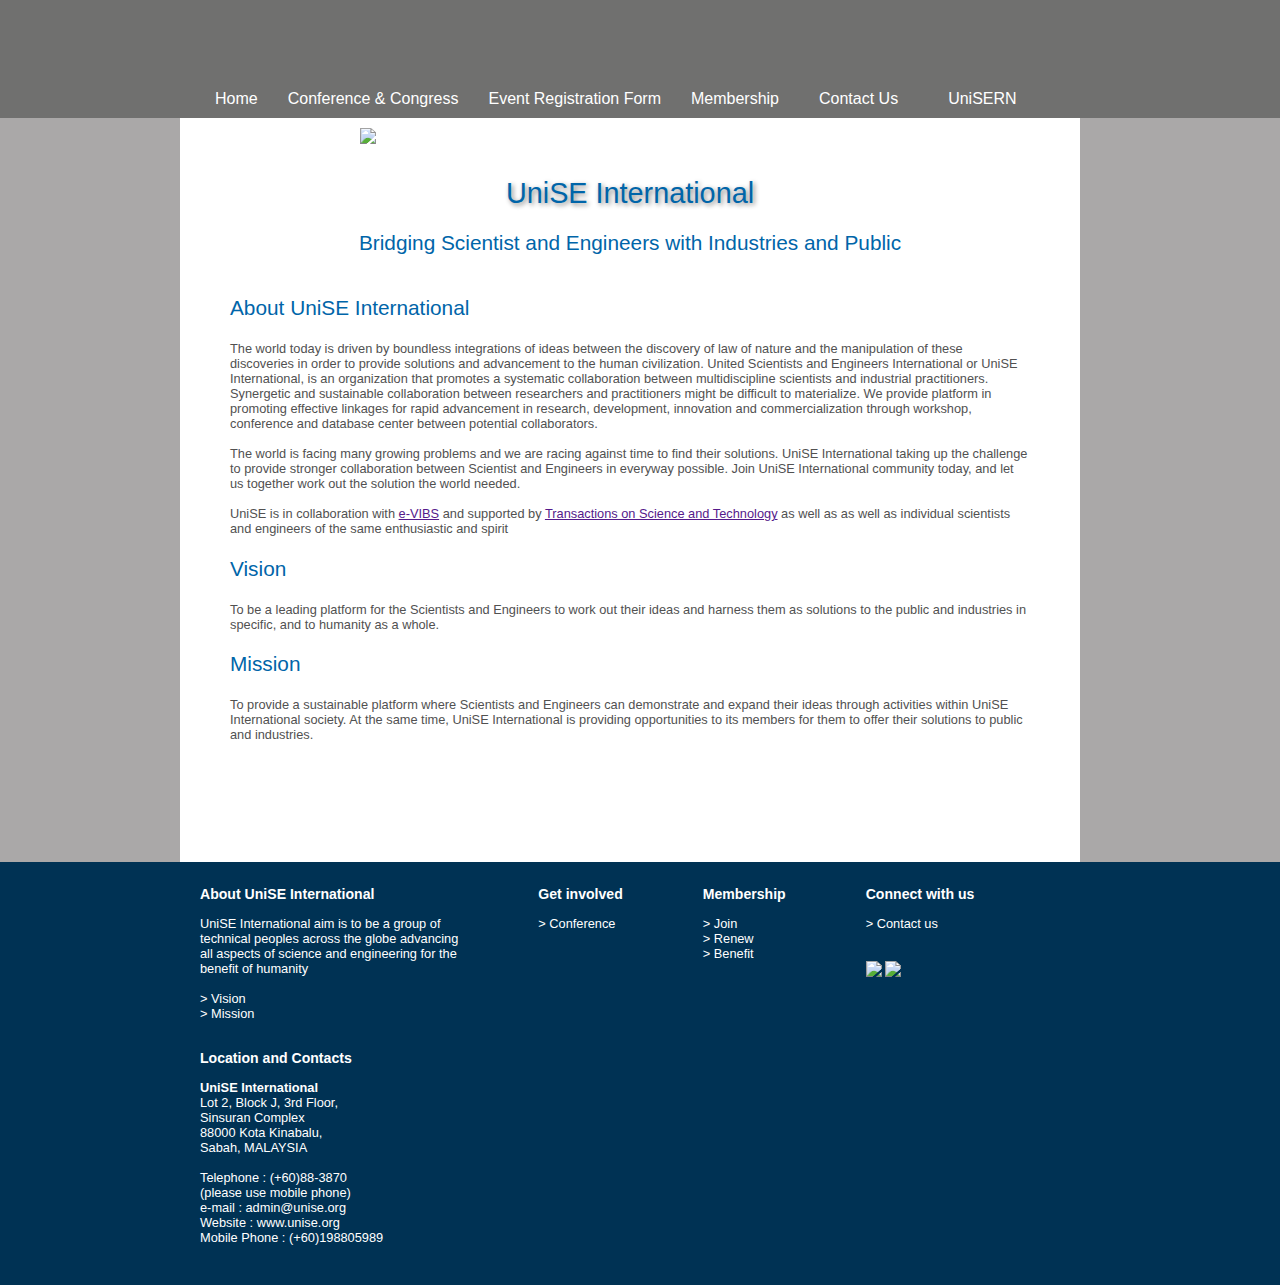
==== about-unise.html @ 24b5620c "initial commit" ====
<!doctype html>
<html lang="en">
<head>
<title>  </title>
<meta charset="utf-8">
<meta name="description" content="phi software sdn bhd">
<meta name="author" content="phisoft.my">
<meta name="viewport" content="width=device-width, initial-scale=1">
<link href="https://fonts.googleapis.com/css?family=Voces" rel="stylesheet">
<link href="https://fonts.googleapis.com/css?family=Antic" rel="stylesheet">
<link rel="stylesheet" href="https://use.fontawesome.com/releases/v5.1.0/css/all.css" integrity="sha384-lKuwvrZot6UHsBSfcMvOkWwlCMgc0TaWr+30HWe3a4ltaBwTZhyTEggF5tJv8tbt" crossorigin="anonymous">
<link rel="stylesheet" href="css/normalize.css">
<link rel="stylesheet" href="css/style.css">
<link rel="stylesheet" href="css/fontawesome-all.min.css" />
</head>
<body style="background-color: #AAA8A8;">
  <div class="navbar">
    <div class="dropdown">
      <button class="dropbtn">Home</button>
      <div class="dropdown-content">
        <a href="home.html">Homepage</a>
        <a class="active" href="about-unise.html">About UniSE</a>
      </div>
    </div>
    <div class="dropdown">
      <button class="dropbtn">Conference & Congress</button>
      <div class="dropdown-content">
        <a href="conference.html">Conference</a>
        <a href="icst2.html">ICST 2</a>
        <a href="icbar2018.html">icbar2018</a>
      </div>
    </div>
    <div class="dropdown">
      <button class="dropbtn">Event Registration Form</button>
      <div class="dropdown-content">
        <a href="conference-registration.html">Conference Registration</a>
      </div>
    </div>
    <div class="dropdown">
      <button class="dropbtn">Membership</button>
      <div class="dropdown-content">
        <a href="membership-application-form.html">Membership Application Form</a>
      </div>
    </div>
     <a href="contact-us.html">Contact Us</a>
     <a href="unisern.html">UniSERN</a>
   </div>
  <div class="info-section" style="padding:10px 50px 20px 50px;">
    <img src="/home/gurl3va/unise/images/d88fa4_f48e9f50b29247939fca75b06c3d6d7b.jpg" style="width:600px; height:auto; padding-left: 130px;">
      <div class="info-container" >
        <p class="blue-title" style="text-align:center;text-shadow: 2px 2px 5px gray; font-size:1.8em; margin-bottom:0px;">
        UniSE International</p>
        <p class="blue-title" style="text-align:center;"> Bridging Scientist and Engineers with Industries and Public</p>
        <p class="blue-title">About UniSE International</p>
        <div class="infos">
          The world today is driven by boundless integrations of ideas between the
          discovery of law of nature and the manipulation of these discoveries in
          order to provide solutions and advancement to the human civilization. United
          Scientists and Engineers International or UniSE International, is an
          organization that promotes a systematic collaboration between multidiscipline
          scientists and industrial practitioners. Synergetic and sustainable
          collaboration between researchers and practitioners might be difficult to
          materialize. We provide platform in promoting effective linkages for rapid
          advancement in research, development, innovation and commercialization through
          workshop, conference and database center between potential collaborators.
          <br/><br/>
          The world is facing many growing problems and we are racing against time to
          find their solutions. UniSE International taking up the challenge to provide
           stronger collaboration between Scientist and Engineers in everyway possible.
           Join UniSE International community today, and let us together work out the
           solution the world needed.<br/><br/>
           UniSE is in collaboration with <a href="">e-VIBS</a> and supported by <a href="">Transactions on
           Science and Technology</a> as well as as well as individual scientists and
           engineers of the same enthusiastic and spirit<br/>
        </div>
        <p class="blue-title" id="vision">Vision</p>
        <div class="infos">
          To be a leading platform for the Scientists and Engineers to work out their
          ideas and harness them as solutions to the public and industries in specific,
          and to humanity as a whole.
        </div>
        <p class="blue-title" id="mission">Mission</p>
          <div class="infos" style="padding-bottom:100px;">
            To provide a sustainable platform where Scientists and Engineers can
            demonstrate and expand their ideas through activities within UniSE
            International society. At the same time, UniSE International is providing
            opportunities to its members for them to offer their solutions to public and
            industries.
          </div>
        </div>
      </div>

      <div class="footer-container">
        <div class="footer-info">
        <p class="bold"> About UniSE International</p>
          UniSE International aim is to be a group of <br/>
          technical peoples across the globe advancing<br/>
          all aspects of science and engineering for the<br/>
           benefit of humanity <br/><br/>
           <a href="about-unise.html#vision">> Vision</a> <br/>
           <a href="about-unise.html#mission">> Mission</a> <br/><br/>

        <p class="bold"> Location and Contacts</p>
        <b>UniSE International</b><br/>
        Lot 2, Block J, 3rd Floor, <br/>
        Sinsuran Complex <br/>
        88000 Kota Kinabalu, <br/>
        Sabah, MALAYSIA <br/><br/>

        Telephone : (+60)88-3870 <br/>
        (please use mobile phone) <br/>
        e-mail : admin@unise.org <br/>
        Website : www.unise.org <br/>
        Mobile Phone : (+60)198805989 <br/>
        </div>

        <div class="footer-info">
          <p class="bold"> Get involved</p>
          <a href="conference.html">> Conference</a> <br/>
        </div>

        <div class="footer-info">
          <p class="bold"> Membership</p>
          <a href="membership-application-form.html#join">> Join</a><br/>
          <a href="contact-us.html">> Renew</a><br/>
          <a href="membership-application-form.html#benefit">> Benefit</a><br/>
        </div>

        <div class="footer-info">
          <p class="bold"> Connect with us</p>
          <a href="contact-us.html">> Contact us</a><br/><br/><br/>
          <a href="https://www.facebook.com/UNISE-International-1655447231194970/"><img src="/home/gurl3va/unise/images/facebook.png"></a>
          <a href="https://www.youtube.com/channel/UCxMQWF_MB_sMr459ut7_4DA"><img src="/home/gurl3va/unise/images/youtube.png"></a>
        </div>

      </div>
</body>
</html>
---- css/style.css ----
body{
  background-color: white;
}
.navbar {
    overflow: hidden;
    background-color: #70706F;
    font-family: Arial, Helvetica, sans-serif;
    padding: 80px 180px 0px 200px;
}

.navbar a {
    float: left;
    font-size: 16px;
    color: white;
    text-align: left;
    text-decoration: none;
    padding: 10px 25px 10px 25px;
}

.dropdown {
    float: left;
    padding: 10px 15px 0px 15px;
}

.dropdown .dropbtn {
    cursor: pointer;
    padding:0px;
    font-size: 16px;
    border: none;
    outline: none;
    color: white;
    background-color: #70706F;
    font-family: inherit;
    position:relative;
    display:inline-block;
}

.navbar a:hover, .dropdown-content a:hover{
    background-color: #92928F;
}

.dropdown-content {
    display: none;
    position: absolute;
    background-color: black;
    z-index: 1;
    text-align: center;
}

.dropdown-content a {
    float: none;
    color: white;
    padding: 12px 16px;
    text-decoration: none;
    display: block;
    text-align: center;
}

.dropdown:hover .dropdown-content {
  display: block;
}

.active, .dropdown-content a.active{
  background-color: black;
}

.header-container{
  margin:0px 180px 0px 180px;
  display:inline-block;
  background-image: url("/home/gurl3va/unise/images/d88fa4_f48e9f50b29247939fca75b06c3d6d7b.jpg")
}

.header-title{
  color: white;
  background-color: #0065A9;
  text-align: center;
  display: inline-block;
  margin:0px 170px 0px 170px;
  position: relative;
  z-index: 0;
}
.info-section{
  margin:0px 200px 0px 180px;
  background-color: white;
}
.info-container{
  display:grid;
}

.info-title{
  display: block;
  color: white;
  background-color: #094759;
  font-size: 1.3em;
  text-decoration: none;
  text-align: center;
  font-weight: 600;
}
.infos{
  color: #515151;
  font-size: 0.8em;
}
.place-pic{
  border-radius: 0.6em;
  float: left;
  margin-right: 20px;
  margin-bottom: 20px;
}
.info-subtitle{
  color: #0063A6;
}

.dates{
  color: black;
}

.badge{
  border-radius: 50%;
  margin: 20px;
  float: left;
  border: 6px solid white;
  box-shadow: 0 6px 20px 0 rgba(0, 0, 0, 0.19);
}

.footer-container{
  display: flex;
  flex-direction: row;
  color: white;
  margin: 0px;
  font-size:0.8em;
  text-align: left;
  background-color: #003254;
  padding: 10px 180px 30px 200px;
}

.footer-info{
  padding: 0px 80px 10px 0px;
}
.footer-info a{
  text-decoration: none;
  color:white;
}

.footer-info i{
  color:black;
  padding:20px;
}

.bold{
  font-weight: 600;
  font-size: 1.1em;
}

/*slideshow*/
.slideshow-container {
  margin:0px;
  display:block;
  height:300px;
  z-index: 0;
  position:relative;
}
.slide-right{
  position:relative;
  animation:animateright 0.4s;
}
@keyframes animateright{
  from{right:-300px;opacity:0.8;}
  to{right:0;opacity:1;}
}
/*
.dot {
  height: 10px;
  width: 10px;
  margin: 0 2px;
  border-radius: 50%;
  display: inline-block;
  transition: ease;
  background-color: #D6D6D6;
  z-index: 1;
}*/
.dot {
  height: 10px;
  width: 10px;
  margin: 2px;
  background-color: #bbb;
  border-radius: 50%;
  display: inline-block;
  transition: background-color 0.6s ease;
}

.dot:hover {
  cursor: pointer;
  background-color: black;
}

.blue-title{
  color:#0065A9;
  font-size: 1.3em;
}

.orange-title{
  color: #E64602;
  font-weight:bold;
  float:left;
  width: 250px;
}

table, th, td {
    border: 1px solid black;
    border-collapse: collapse;
}
th, td {
    padding: 15px;
    text-align: left;

}
tr th{
  background-color: #0088CB;
  color: white;
}
tr th:hover {
  cursor:pointer;
}
tr:hover {
  background-color:gray;
}
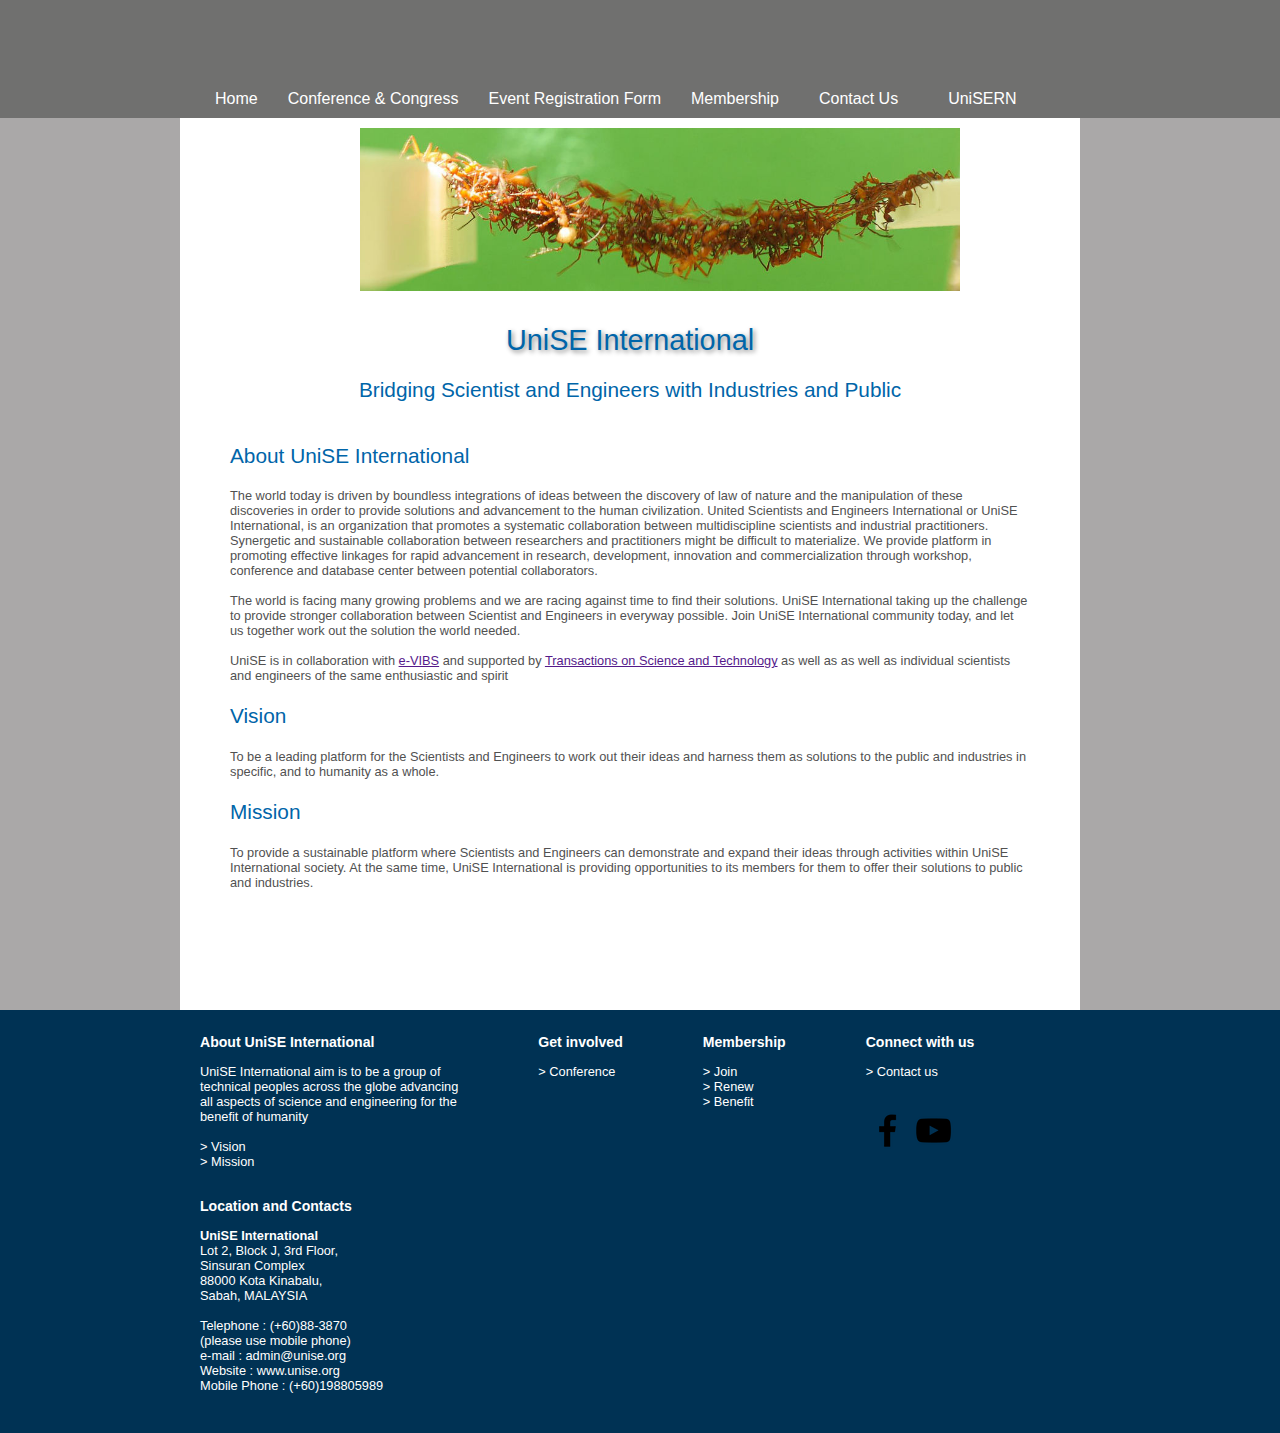
==== commit 08ee3bbf: "update src path" ====
--- a/about-unise.html
+++ b/about-unise.html
@@ -46,7 +46,7 @@
      <a href="unisern.html">UniSERN</a>
    </div>
   <div class="info-section" style="padding:10px 50px 20px 50px;">
-    <img src="/home/gurl3va/unise/images/d88fa4_f48e9f50b29247939fca75b06c3d6d7b.jpg" style="width:600px; height:auto; padding-left: 130px;">
+    <img src="images/d88fa4_f48e9f50b29247939fca75b06c3d6d7b.jpg" style="width:600px; height:auto; padding-left: 130px;">
       <div class="info-container" >
         <p class="blue-title" style="text-align:center;text-shadow: 2px 2px 5px gray; font-size:1.8em; margin-bottom:0px;">
         UniSE International</p>
@@ -129,8 +129,8 @@
         <div class="footer-info">
           <p class="bold"> Connect with us</p>
           <a href="contact-us.html">> Contact us</a><br/><br/><br/>
-          <a href="https://www.facebook.com/UNISE-International-1655447231194970/"><img src="/home/gurl3va/unise/images/facebook.png"></a>
-          <a href="https://www.youtube.com/channel/UCxMQWF_MB_sMr459ut7_4DA"><img src="/home/gurl3va/unise/images/youtube.png"></a>
+          <a href="https://www.facebook.com/UNISE-International-1655447231194970/"><img src="images/facebook.png"></a>
+          <a href="https://www.youtube.com/channel/UCxMQWF_MB_sMr459ut7_4DA"><img src="images/youtube.png"></a>
         </div>
 
       </div>
--- a/css/style.css
+++ b/css/style.css
@@ -67,7 +67,7 @@
 .header-container{
   margin:0px 180px 0px 180px;
   display:inline-block;
-  background-image: url("/home/gurl3va/unise/images/d88fa4_f48e9f50b29247939fca75b06c3d6d7b.jpg")
+  background-image: url("images/d88fa4_f48e9f50b29247939fca75b06c3d6d7b.jpg")
 }
 
 .header-title{
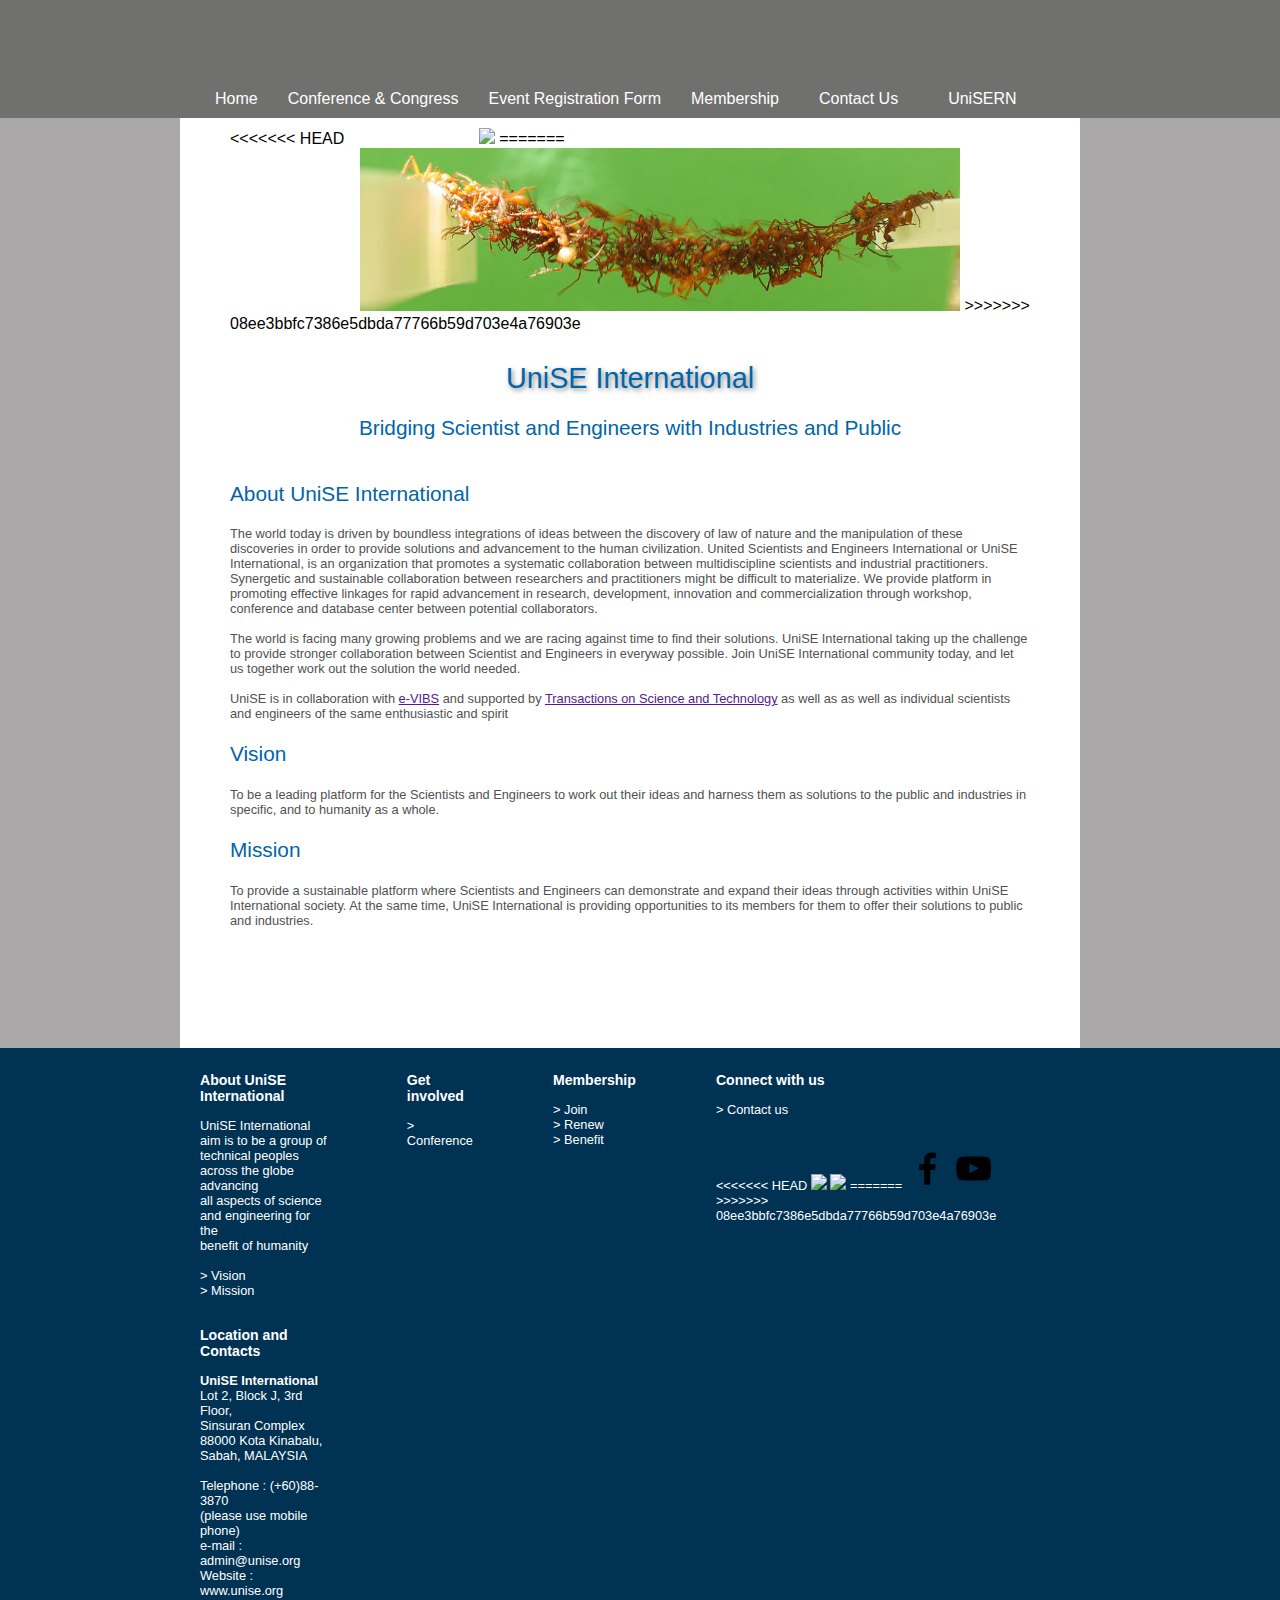
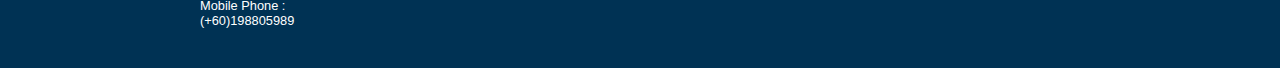
==== commit 5f57bd89: "merged" ====
--- a/about-unise.html
+++ b/about-unise.html
@@ -46,7 +46,11 @@
      <a href="unisern.html">UniSERN</a>
    </div>
   <div class="info-section" style="padding:10px 50px 20px 50px;">
+<<<<<<< HEAD
+    <img src="/home/gurl3va/unise/images/d88fa4_f48e9f50b29247939fca75b06c3d6d7b.jpg" style="width:600px; height:auto; padding-left: 130px;">
+=======
     <img src="images/d88fa4_f48e9f50b29247939fca75b06c3d6d7b.jpg" style="width:600px; height:auto; padding-left: 130px;">
+>>>>>>> 08ee3bbfc7386e5dbda77766b59d703e4a76903e
       <div class="info-container" >
         <p class="blue-title" style="text-align:center;text-shadow: 2px 2px 5px gray; font-size:1.8em; margin-bottom:0px;">
         UniSE International</p>
@@ -129,8 +133,13 @@
         <div class="footer-info">
           <p class="bold"> Connect with us</p>
           <a href="contact-us.html">> Contact us</a><br/><br/><br/>
+<<<<<<< HEAD
+          <a href="https://www.facebook.com/UNISE-International-1655447231194970/"><img src="/home/gurl3va/unise/images/facebook.png"></a>
+          <a href="https://www.youtube.com/channel/UCxMQWF_MB_sMr459ut7_4DA"><img src="/home/gurl3va/unise/images/youtube.png"></a>
+=======
           <a href="https://www.facebook.com/UNISE-International-1655447231194970/"><img src="images/facebook.png"></a>
           <a href="https://www.youtube.com/channel/UCxMQWF_MB_sMr459ut7_4DA"><img src="images/youtube.png"></a>
+>>>>>>> 08ee3bbfc7386e5dbda77766b59d703e4a76903e
         </div>
 
       </div>
--- a/css/style.css
+++ b/css/style.css
@@ -67,7 +67,11 @@
 .header-container{
   margin:0px 180px 0px 180px;
   display:inline-block;
+<<<<<<< HEAD
+  background-image: url("/home/gurl3va/unise/images/d88fa4_f48e9f50b29247939fca75b06c3d6d7b.jpg")
+=======
   background-image: url("images/d88fa4_f48e9f50b29247939fca75b06c3d6d7b.jpg")
+>>>>>>> 08ee3bbfc7386e5dbda77766b59d703e4a76903e
 }
 
 .header-title{
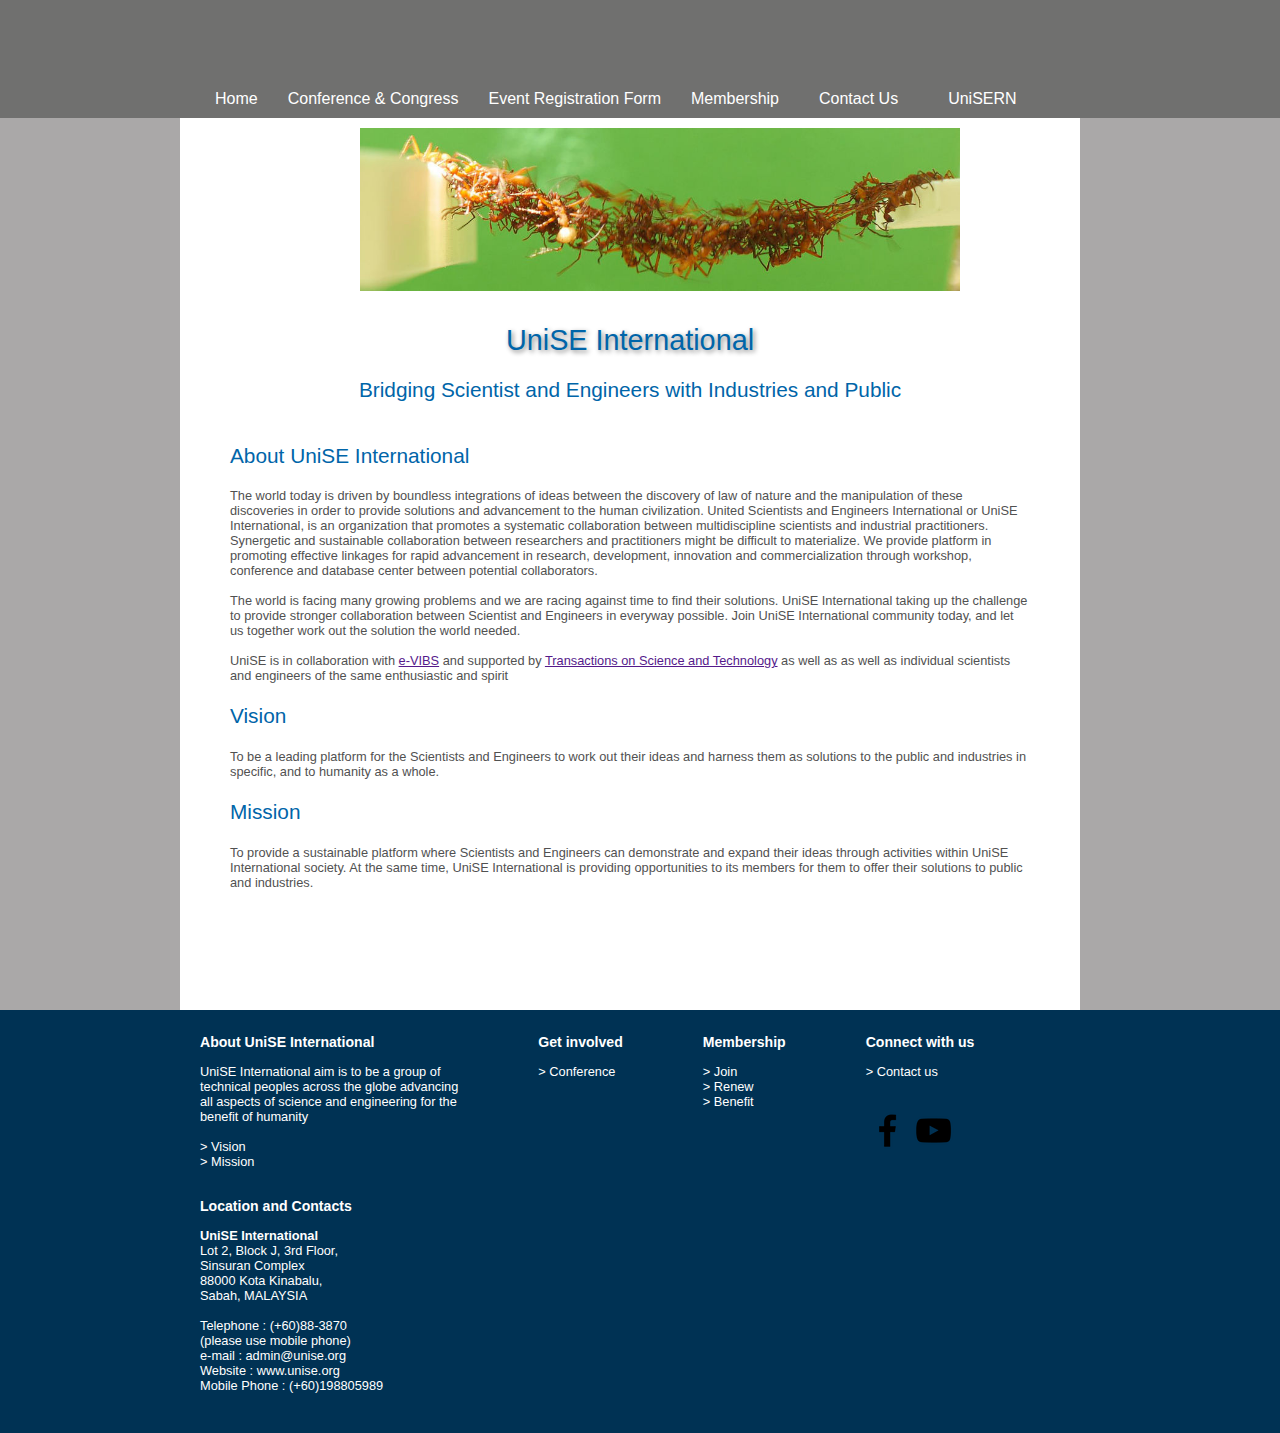
==== commit 89a19ccd: "changes names for images and html" ====
--- a/about-unise.html
+++ b/about-unise.html
@@ -18,7 +18,7 @@
     <div class="dropdown">
       <button class="dropbtn">Home</button>
       <div class="dropdown-content">
-        <a href="home.html">Homepage</a>
+        <a href="index.html">Homepage</a>
         <a class="active" href="about-unise.html">About UniSE</a>
       </div>
     </div>
@@ -46,11 +46,7 @@
      <a href="unisern.html">UniSERN</a>
    </div>
   <div class="info-section" style="padding:10px 50px 20px 50px;">
-<<<<<<< HEAD
-    <img src="/home/gurl3va/unise/images/d88fa4_f48e9f50b29247939fca75b06c3d6d7b.jpg" style="width:600px; height:auto; padding-left: 130px;">
-=======
     <img src="images/d88fa4_f48e9f50b29247939fca75b06c3d6d7b.jpg" style="width:600px; height:auto; padding-left: 130px;">
->>>>>>> 08ee3bbfc7386e5dbda77766b59d703e4a76903e
       <div class="info-container" >
         <p class="blue-title" style="text-align:center;text-shadow: 2px 2px 5px gray; font-size:1.8em; margin-bottom:0px;">
         UniSE International</p>
@@ -133,13 +129,8 @@
         <div class="footer-info">
           <p class="bold"> Connect with us</p>
           <a href="contact-us.html">> Contact us</a><br/><br/><br/>
-<<<<<<< HEAD
-          <a href="https://www.facebook.com/UNISE-International-1655447231194970/"><img src="/home/gurl3va/unise/images/facebook.png"></a>
-          <a href="https://www.youtube.com/channel/UCxMQWF_MB_sMr459ut7_4DA"><img src="/home/gurl3va/unise/images/youtube.png"></a>
-=======
           <a href="https://www.facebook.com/UNISE-International-1655447231194970/"><img src="images/facebook.png"></a>
           <a href="https://www.youtube.com/channel/UCxMQWF_MB_sMr459ut7_4DA"><img src="images/youtube.png"></a>
->>>>>>> 08ee3bbfc7386e5dbda77766b59d703e4a76903e
         </div>
 
       </div>
--- a/css/style.css
+++ b/css/style.css
@@ -67,11 +67,7 @@
 .header-container{
   margin:0px 180px 0px 180px;
   display:inline-block;
-<<<<<<< HEAD
-  background-image: url("/home/gurl3va/unise/images/d88fa4_f48e9f50b29247939fca75b06c3d6d7b.jpg")
-=======
-  background-image: url("images/d88fa4_f48e9f50b29247939fca75b06c3d6d7b.jpg")
->>>>>>> 08ee3bbfc7386e5dbda77766b59d703e4a76903e
+  background-image: url(../images/d88fa4_f48e9f50b29247939fca75b06c3d6d7b.jpg);
 }
 
 .header-title{
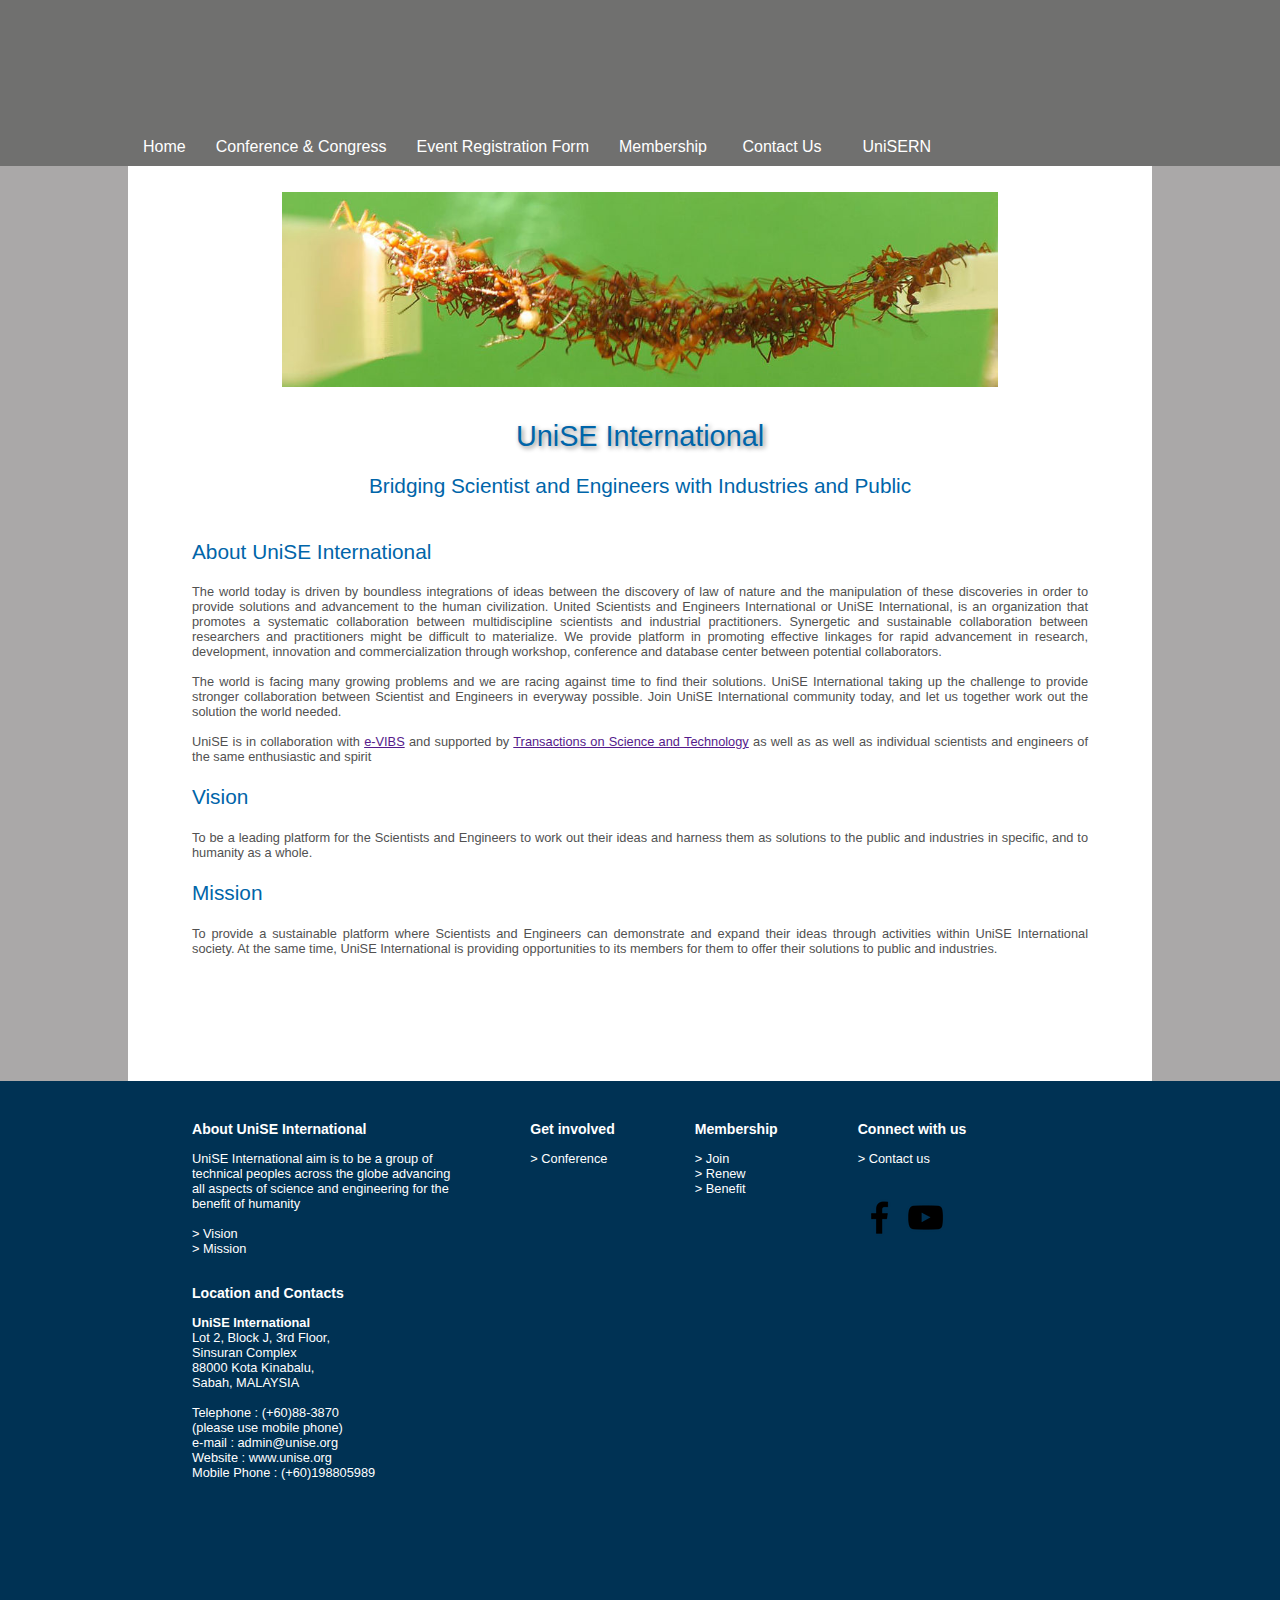
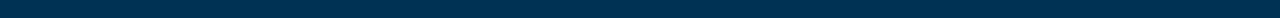
==== commit b1050694: "change css style to responsive design" ====
--- a/about-unise.html
+++ b/about-unise.html
@@ -26,8 +26,8 @@
       <button class="dropbtn">Conference & Congress</button>
       <div class="dropdown-content">
         <a href="conference.html">Conference</a>
-        <a href="icst2.html">ICST 2</a>
-        <a href="icbar2018.html">icbar2018</a>
+        <a href="http://ocs.unise.org/icst2018">ICST 2</a>
+        <a href="icbar2018.html">ICBAR2018</a>
       </div>
     </div>
     <div class="dropdown">
@@ -45,8 +45,8 @@
      <a href="contact-us.html">Contact Us</a>
      <a href="unisern.html">UniSERN</a>
    </div>
-  <div class="info-section" style="padding:10px 50px 20px 50px;">
-    <img src="images/d88fa4_f48e9f50b29247939fca75b06c3d6d7b.jpg" style="width:600px; height:auto; padding-left: 130px;">
+  <div class="info-section" style="padding:2% 5% 2% 5%;">
+    <img src="images/d88fa4_f48e9f50b29247939fca75b06c3d6d7b.jpg" style="width:80%; height:auto; padding-left: 10%;">
       <div class="info-container" >
         <p class="blue-title" style="text-align:center;text-shadow: 2px 2px 5px gray; font-size:1.8em; margin-bottom:0px;">
         UniSE International</p>
--- a/css/style.css
+++ b/css/style.css
@@ -5,16 +5,20 @@
     overflow: hidden;
     background-color: #70706F;
     font-family: Arial, Helvetica, sans-serif;
-    padding: 80px 180px 0px 200px;
+    float:center;
+    display:grid;
+    text-align:center;
+
 }
 
 .navbar a {
-    float: left;
+  display:block;
+    float: center;
     font-size: 16px;
     color: white;
-    text-align: left;
+    text-align: center;
     text-decoration: none;
-    padding: 10px 25px 10px 25px;
+    padding: 0px 25px 10px 25px;
 }
 
 .dropdown {
@@ -35,7 +39,7 @@
     display:inline-block;
 }
 
-.navbar a:hover, .dropdown-content a:hover{
+.navbar a:hover,.dropbtn:hover, .dropdown-content a:hover{
     background-color: #92928F;
 }
 
@@ -65,8 +69,8 @@
 }
 
 .header-container{
-  margin:0px 180px 0px 180px;
-  display:inline-block;
+  width:100%;
+  display:block;
   background-image: url(../images/d88fa4_f48e9f50b29247939fca75b06c3d6d7b.jpg);
 }
 
@@ -75,12 +79,12 @@
   background-color: #0065A9;
   text-align: center;
   display: inline-block;
-  margin:0px 170px 0px 170px;
+  margin:0px 10px 0px 10px;
   position: relative;
   z-index: 0;
 }
 .info-section{
-  margin:0px 200px 0px 180px;
+  margin:0px 10% 0px 10%;
   background-color: white;
 }
 .info-container{
@@ -99,12 +103,12 @@
 .infos{
   color: #515151;
   font-size: 0.8em;
+  text-align: justify;
 }
 .place-pic{
   border-radius: 0.6em;
-  float: left;
-  margin-right: 20px;
-  margin-bottom: 20px;
+  margin:5% 10% 5% 10%;
+  width:80%;
 }
 .info-subtitle{
   color: #0063A6;
@@ -116,21 +120,19 @@
 
 .badge{
   border-radius: 50%;
-  margin: 20px;
-  float: left;
+  margin:5% 10% 5% 10%;
+  width:80%;
   border: 6px solid white;
   box-shadow: 0 6px 20px 0 rgba(0, 0, 0, 0.19);
 }
 
 .footer-container{
-  display: flex;
-  flex-direction: row;
   color: white;
   margin: 0px;
   font-size:0.8em;
   text-align: left;
   background-color: #003254;
-  padding: 10px 180px 30px 200px;
+  padding: 2% 5% 2% 10%;
 }
 
 .footer-info{
@@ -159,6 +161,8 @@
   z-index: 0;
   position:relative;
 }
+
+
 .slide-right{
   position:relative;
   animation:animateright 0.4s;
@@ -167,21 +171,11 @@
   from{right:-300px;opacity:0.8;}
   to{right:0;opacity:1;}
 }
-/*
+
 .dot {
   height: 10px;
   width: 10px;
   margin: 0 2px;
-  border-radius: 50%;
-  display: inline-block;
-  transition: ease;
-  background-color: #D6D6D6;
-  z-index: 1;
-}*/
-.dot {
-  height: 10px;
-  width: 10px;
-  margin: 2px;
   background-color: #bbb;
   border-radius: 50%;
   display: inline-block;
@@ -190,6 +184,10 @@
 
 .dot:hover {
   cursor: pointer;
+}
+
+
+.dot-active {
   background-color: black;
 }
 
@@ -201,8 +199,6 @@
 .orange-title{
   color: #E64602;
   font-weight:bold;
-  float:left;
-  width: 250px;
 }
 
 table, th, td {
@@ -224,3 +220,239 @@
 tr:hover {
   background-color:gray;
 }
+
+.slide-icsnr3{
+  display:block;
+  position:absolute;
+  text-align:center;
+  color:#FFF000;
+  z-index:0;
+  margin:0px;
+  width:100%;
+}
+
+.image-icsnr3{
+  object-fit:fill;
+  width=100%;
+  height:300px;
+  z-index:-1;
+}
+
+.title-icsnr3 {
+  font-size:3em;
+  font-weight:600;
+  margin:0px;
+}
+
+.slide-unise{
+  display:block;
+  background-color:#0065A9;
+  z-index:0;
+  height:300px;
+  padding-top:20px;
+}
+
+.slide-icst{
+  display:block;
+  background-color:white;
+  z-index:0;
+}
+
+.image-icst1{
+  display:none;
+}
+
+
+.slide-icst-info{
+  text-align:center;
+  padding:2%;
+  padding-bottom: 5%;
+}
+
+.orange-title2{
+  display:block;
+  color:white;
+  background-color:#E36019;
+  font-size:1.5em;
+  width:100%;
+  text-align:center;
+}
+
+.slide-icbar{
+  display:block;
+  position:absolute;
+  padding: 5%;
+  text-align:center;
+  z-index:0;
+}
+
+.slide-icbar-title{
+  display:none;
+}
+
+.icbar-info{
+  display:block;
+}
+
+.unise-image{
+  margin: 5% 20% 1% 20%;
+}
+
+.blue-logo-title{
+  color:#2565A9;
+  font-size:1.5em;
+  display:block;
+  padding: 10%;
+}
+
+.contact-info{
+  display:block;
+}
+
+.contact-form{
+  display:block;
+  margin:0px;
+}
+
+.contact-iframe{
+   border:none;
+   padding:0px;
+   width:100%;
+   height: 550px;
+}
+
+@media (min-width: 600px){
+  .navbar {
+    display:block;
+    padding: 10% 10% 0px 10%;
+  }
+
+  .navbar a {
+      float: left;
+      text-align: left;
+      padding: 1% 2% 1% 2%;
+  }
+
+  .dropdown {
+      float: left;
+  }
+
+  .dropdown-content {
+      display: none;
+      position: absolute;
+      background-color: black;
+      z-index: 1;
+      text-align: center;
+  }
+
+  .dropdown-content a {
+      float: none;
+      padding: 12px 16px;
+      display: block;
+      text-align: center;
+  }
+
+  .footer-container{
+    display: flex;
+    flex-direction: row;
+    padding: 2% 15% 10% 15%;
+  }
+
+
+  .place-pic{
+    float: left;
+    width:auto;
+    margin:2%;
+  }
+
+  .badge{
+    margin: 2%;
+    float: left;
+    width:auto;
+  }
+
+  .orange-title{
+    float:left;
+    width: 30%;
+  }
+
+  table, th, td {
+      border: 1px solid black;
+      border-collapse: collapse;
+  }
+  th, td {
+      padding: 15px;
+      text-align: left;
+  }
+
+  .slide-icst{
+    padding: 2% 15% 5% 15%;
+  }
+
+  .image-icst1{
+    display:block;
+    float:left;
+    padding: 20px;
+  }
+
+  .slide-icst-info{
+    text-align:left;
+    padding-bottom: 0px;
+  }
+
+
+  .orange-title2{
+    width:100%;
+    text-align:center;
+  }
+
+  .slide-icbar{
+    position:absolute;
+    padding: 2% 15% 5% 15%;
+  }
+
+  .slide-icbar-title{
+    font-size: 4em;
+    color:white;
+    display:block;
+    margin:1%;
+  }
+
+  .icbar-info{
+    display:flex;
+    flex-direction:column;
+    width: 60%;
+  }
+
+  .organizer{
+    width:40%;
+    float:left;
+  }
+
+  .supporter{
+    width:50%;
+    float:right;
+  }
+
+  .unise-image{
+    float:left;
+    padding:0px;
+    margin:1%;
+  }
+
+  .blue-logo-title{
+    width:30%;
+    display:inline-block;
+    padding: 1%;
+  }
+
+  .contact-info{
+    float:left;
+    width:30%;
+  }
+
+  .contact-form{
+    float:right;
+    width:60%;
+  }
+}
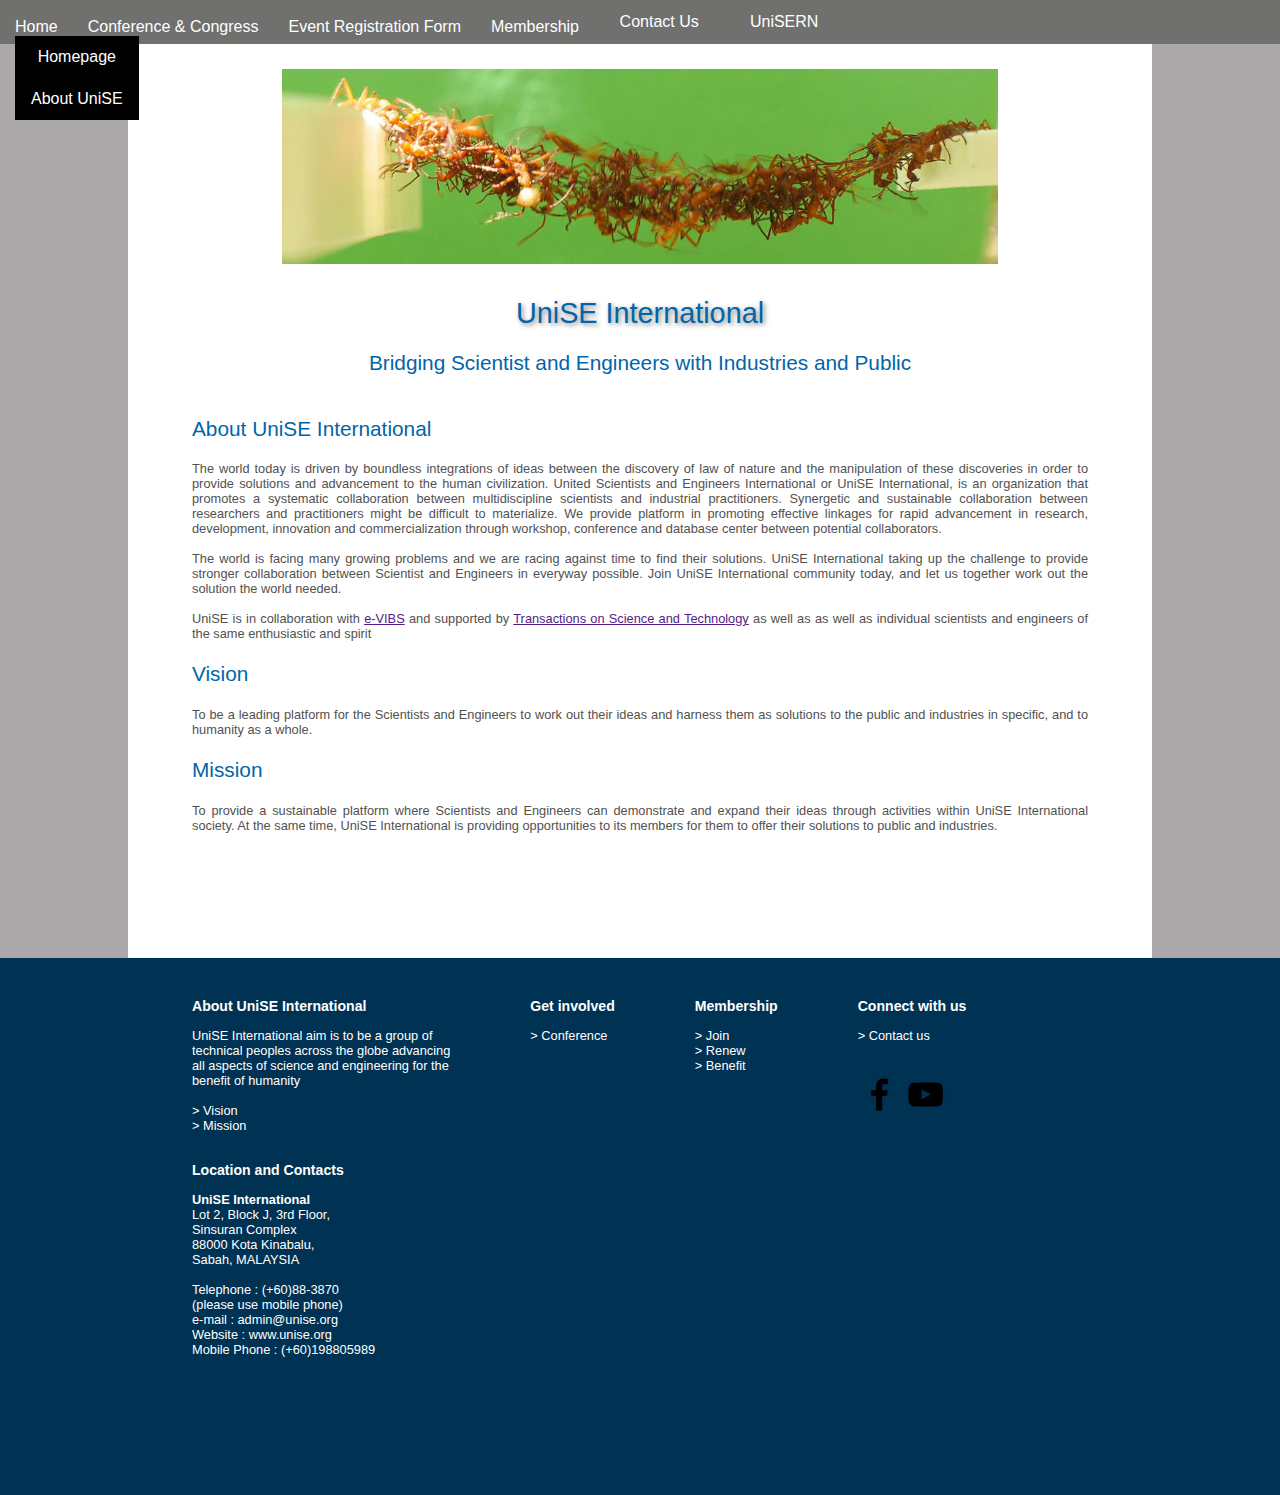
==== commit c2060c99: "update ICSNR4" ====
--- a/about-unise.html
+++ b/about-unise.html
@@ -25,15 +25,14 @@
     <div class="dropdown">
       <button class="dropbtn">Conference & Congress</button>
       <div class="dropdown-content">
-        <a href="conference.html">Conference</a>
-        <a href="http://ocs.unise.org/icst2018">ICST 2</a>
+        <a href="icsnr4.html">ICSNR4</a>
         <a href="icbar2018.html">ICBAR2018</a>
       </div>
     </div>
     <div class="dropdown">
       <button class="dropbtn">Event Registration Form</button>
       <div class="dropdown-content">
-        <a href="conference-registration.html">Conference Registration</a>
+      <a href="https://docs.google.com/forms/d/e/1FAIpQLSesLcN4HWxpVVQDXIPOCnK5ZB5nFcyARh9ilkH2dzL8L20nkw/viewform?vc=0&c=0&w=1">Conference Registration</a>
       </div>
     </div>
     <div class="dropdown">
--- a/css/style.css
+++ b/css/style.css
@@ -23,7 +23,7 @@
 
 .dropdown {
     float: left;
-    padding: 10px 15px 0px 15px;
+    padding: 18px 15px 0px 15px;
 }
 
 .dropdown .dropbtn {
@@ -79,7 +79,7 @@
   background-color: #0065A9;
   text-align: center;
   display: inline-block;
-  margin:0px 10px 0px 10px;
+  margin:0px 1% 0px 1%;
   position: relative;
   z-index: 0;
 }
@@ -100,11 +100,26 @@
   text-align: center;
   font-weight: 600;
 }
+
 .infos{
   color: #515151;
   font-size: 0.8em;
   text-align: justify;
 }
+
+.system{
+  display:block;
+  font-size: 0.8em;
+  text-align: justify;
+}
+
+.system-pic{
+  border-radius: 0.6em;
+  margin:5% 10% 5% 10%;
+  width:80%;
+  background-color: #7995bf;
+}
+
 .place-pic{
   border-radius: 0.6em;
   margin:5% 10% 5% 10%;
@@ -171,6 +186,8 @@
   from{right:-300px;opacity:0.8;}
   to{right:0;opacity:1;}
 }
+
+.grayscale {-webkit-filter: grayscale(100%);filter: grayscale(100%);}
 
 .dot {
   height: 10px;
@@ -294,6 +311,22 @@
   display:block;
 }
 
+.slide-icsnr{
+  display:block;
+  position:absolute;
+  padding: 5%;
+  text-align:center;
+  z-index:0;
+}
+
+.slide-icsnr-title{
+  display:none;
+}
+
+.icsnr-info{
+  display:block;
+}
+
 .unise-image{
   margin: 5% 20% 1% 20%;
 }
@@ -324,7 +357,6 @@
 @media (min-width: 600px){
   .navbar {
     display:block;
-    padding: 10% 10% 0px 10%;
   }
 
   .navbar a {
@@ -359,9 +391,35 @@
   }
 
 
+  .header-title{
+    color: white;
+    background-color: #0065A9;
+    text-align: center;
+    display: inline-block;
+    margin:0px 20% 0px 20%;
+    position: relative;
+    z-index: 0;
+    width:60%;
+  }
+
   .place-pic{
     float: left;
     width:auto;
+    margin:2%;
+  }
+
+  .system{
+    display:flex;
+  }
+
+  .system-info{
+    float:right;
+  }
+
+  .system-pic{
+    float: left;
+    width:173px;
+    height:173px;
     margin:2%;
   }
 
@@ -424,6 +482,24 @@
     width: 60%;
   }
 
+  .slide-icsnr{
+    position:absolute;
+    padding: 2% 15% 5% 15%;
+  }
+
+  .slide-icsnr-title{
+    font-size: 4em;
+    color: #0000ff;
+    display:block;
+    margin:1%;
+  }
+
+  .icsnr-info{
+    display:flex;
+    flex-direction:column;
+    width: 60%;
+  }
+
   .organizer{
     width:40%;
     float:left;
